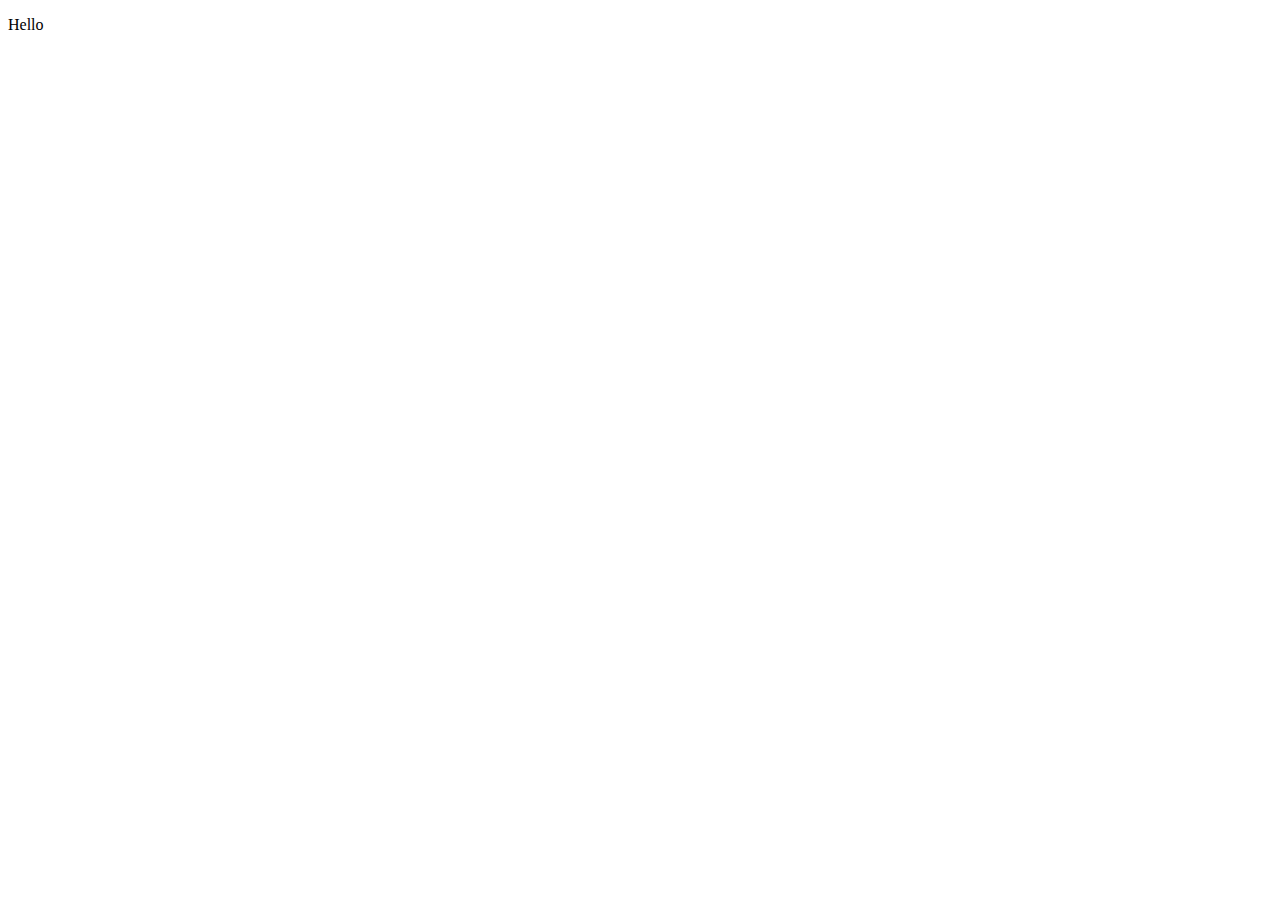
==== index.html @ c559fbd5 "add style" ====
<!DOCTYPE html>
<html lang="en">
<head>
    <meta charset="UTF-8">
    <meta http-equiv="X-UA-Compatible" content="IE=edge">
    <meta name="viewport" content="width=device-width, initial-scale=1.0">
    <title>Document</title>
</head>
<body>
    <p>Hello</p>
</body>
</html>
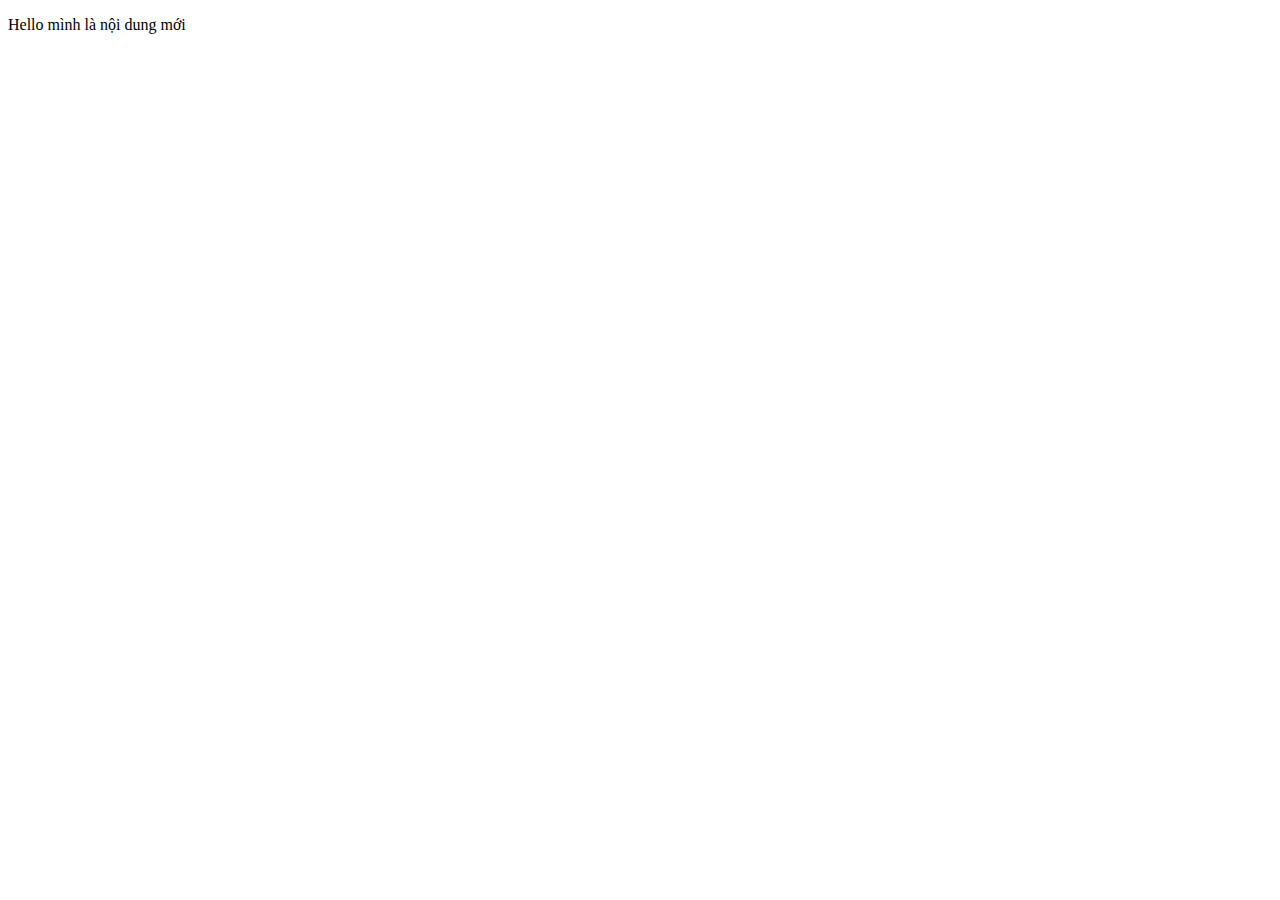
==== commit 370f7fd7: "Update index.html" ====
--- a/index.html
+++ b/index.html
@@ -7,6 +7,6 @@
     <title>Document</title>
 </head>
 <body>
-    <p>Hello</p>
+    <p>Hello mình là nội dung mới</p>
 </body>
-</html>+</html>
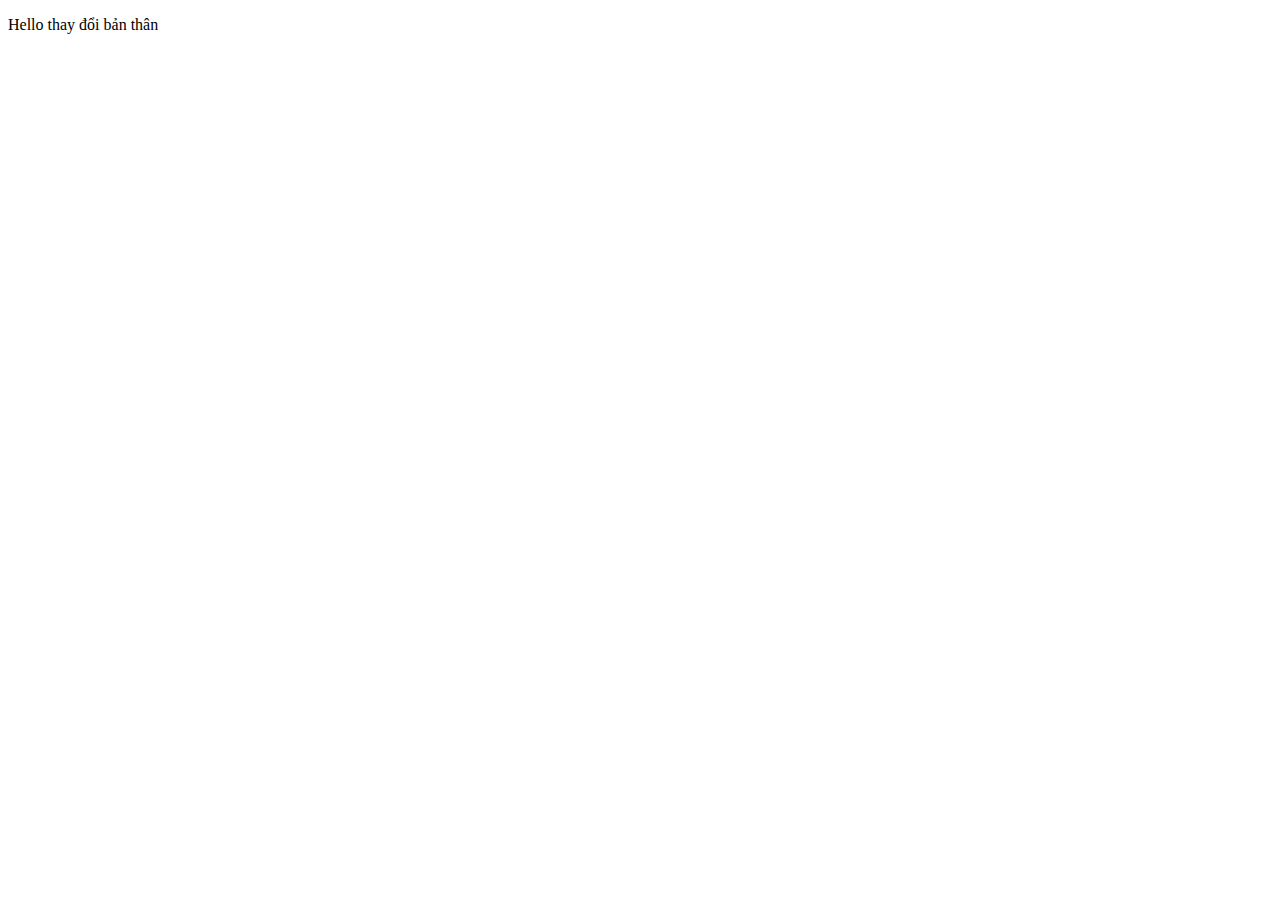
==== commit 8514b56a: "index.html" ====
--- a/index.html
+++ b/index.html
@@ -7,6 +7,6 @@
     <title>Document</title>
 </head>
 <body>
-    <p>Hello mình là nội dung mới</p>
+    <p>Hello thay đổi bản thân</p>
 </body>
-</html>
+</html>